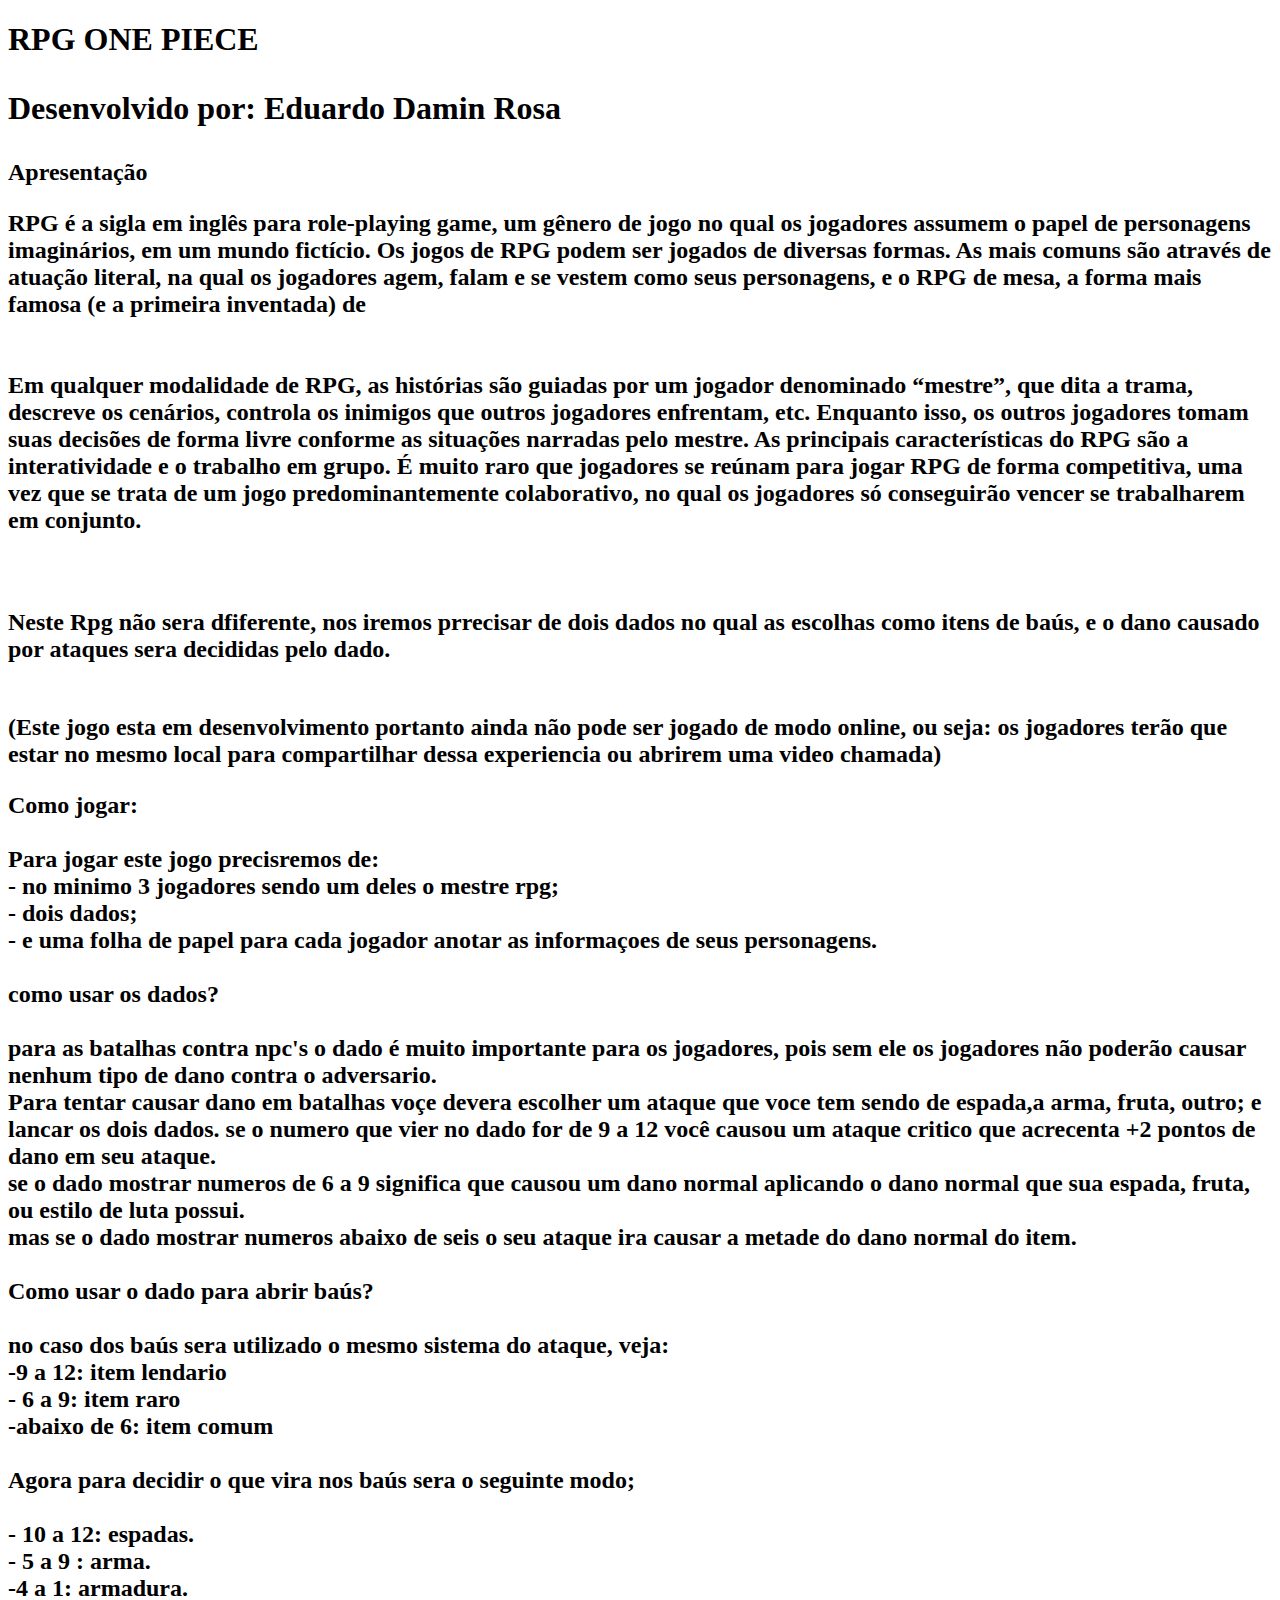
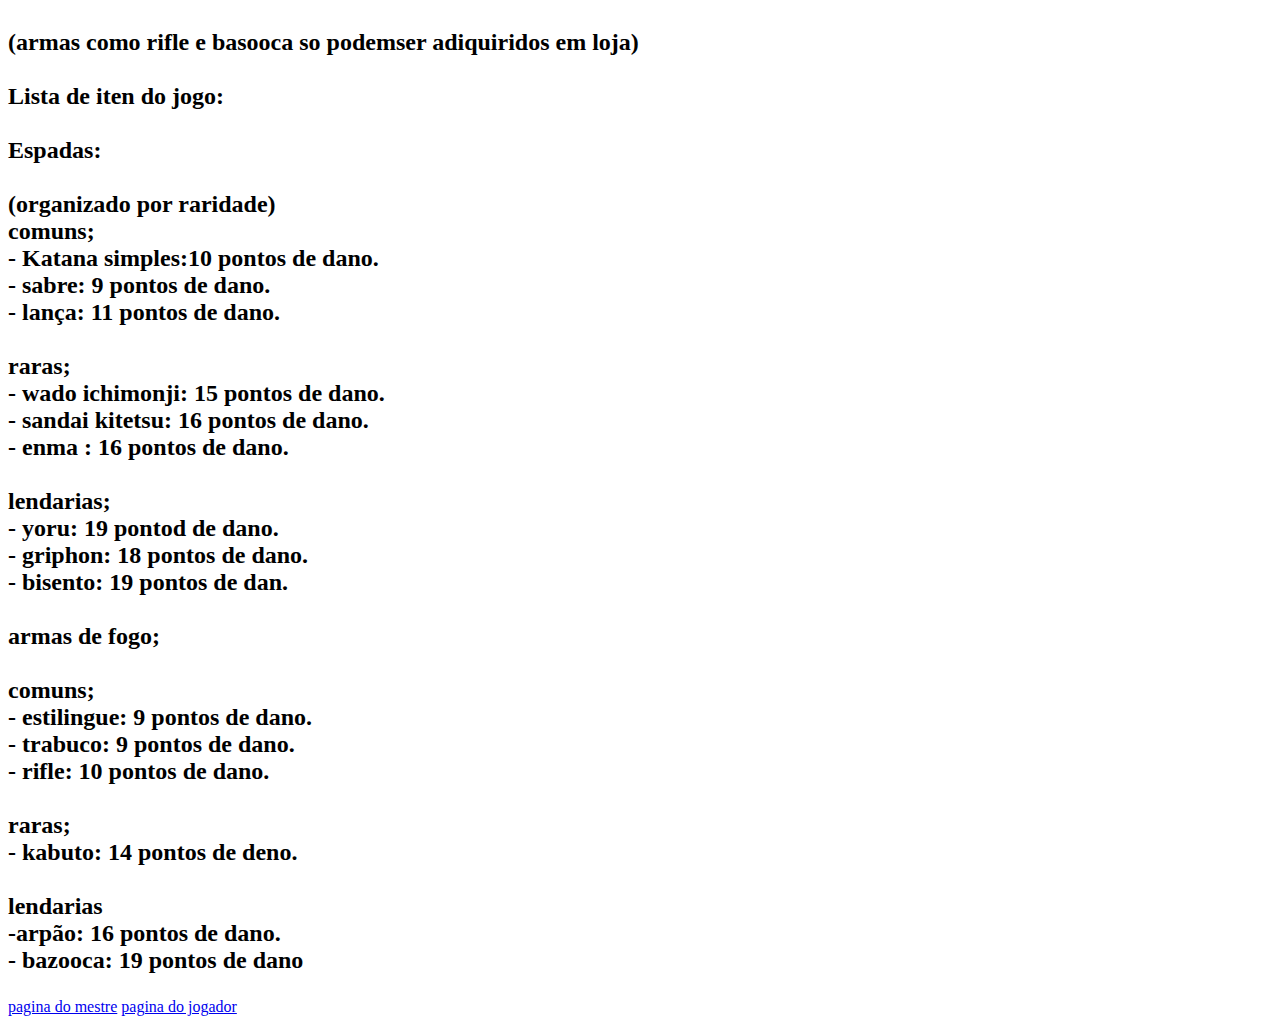
==== index.html @ fbfec5c3 "Update index.html" ====
<!DOCTYPE html>
<html lang="en">
<head>
    <meta charset="UTF-8">
    <meta name="viewport" content="width=device-width, initial-scale=1.0">
    <title>Instruções
    </title>
    <link herf="https://senhorsin13.github.io/rpg-one-piece/style.css" rel="stilesheet"
</head>
<body>
    <h1 id="titulo">
    RPG ONE PIECE
        <p id="subtitulo">Desenvolvido por: Eduardo Damin Rosa</p>
    </h1>
    <h2>Apresentação
    <br><p class="123">RPG é a sigla em inglês para role-playing game, um gênero de jogo no qual os jogadores assumem o papel de personagens imaginários, em um mundo fictício.

        Os jogos de RPG podem ser jogados de diversas formas. As mais comuns são através de atuação literal, na qual os jogadores agem, falam e se vestem como seus personagens, e o RPG de mesa, a forma mais famosa (e a primeira inventada) de <br><br><br>
        
        Em qualquer modalidade de RPG, as histórias são guiadas por um jogador denominado “mestre”, que dita a trama, descreve os cenários, controla os inimigos que outros jogadores enfrentam, etc. Enquanto isso, os outros jogadores tomam suas decisões de forma livre conforme as situações narradas pelo mestre.
        
        As principais características do RPG são a interatividade e o trabalho em grupo. É muito raro que jogadores se reúnam para jogar RPG de forma competitiva, uma vez que se trata de um jogo predominantemente colaborativo, no qual os jogadores só conseguirão vencer se trabalharem em conjunto.</p>
        <br>  
    </p>Neste Rpg não sera dfiferente, nos iremos prrecisar de dois dados no qual as escolhas como itens de baús, e o dano causado por ataques sera decididas pelo dado.</p>
    <br>(Este jogo esta em desenvolvimento portanto ainda não pode ser jogado de modo online, ou seja: os jogadores terão que estar no mesmo local para compartilhar dessa experiencia ou abrirem uma video chamada)
    <p>
     Como jogar:
     <br><br>
     Para jogar este jogo precisremos de: <br>
     - no minimo 3 jogadores sendo um deles o mestre rpg; <br>
     - dois dados; <br>
     - e uma folha de papel para cada jogador anotar as informaçoes de seus personagens. <br><br>
     como usar os dados?
     <br><br>
     para as batalhas contra npc's o dado é muito importante para os jogadores, pois sem ele os jogadores não poderão causar nenhum tipo de dano contra o adversario. <br>
     Para tentar causar dano em batalhas voçe devera escolher um ataque que voce tem sendo de espada,a arma, fruta, outro; e lancar os dois dados. se o numero que vier no dado for de 9 a 12 você causou um ataque critico que acrecenta +2 pontos de dano em seu ataque. <br>
     se o dado mostrar numeros de 6 a 9 significa que causou um dano normal aplicando o dano normal que sua espada, fruta, ou estilo de luta possui. <br>
     mas se o dado mostrar numeros abaixo de seis o seu ataque ira causar a metade do dano normal do item.
      <br><br>
     Como usar o dado para abrir baús?
     <br><br>
     no caso dos baús sera utilizado o mesmo sistema do ataque, veja:
     <br>
     -9 a 12: item lendario
     <br>
     - 6 a 9: item raro
     <br>
     -abaixo de 6: item comum
     <br><br>
     Agora para decidir o que vira nos baús sera o seguinte modo;
     <br><br>
     - 10 a 12: espadas. <br>
     - 5 a 9 : arma. <br>
     -4 a 1: armadura. <br><br>
     (armas como rifle e basooca so podemser adiquiridos em loja)
    <br><br>
    Lista de iten do jogo:
    <br><br> 
    Espadas: <br><br>
    (organizado por raridade)
    <br>
    comuns;
    <br>
    - Katana simples:10 pontos de dano. <br>
    - sabre: 9 pontos de dano. <br>
    - lança: 11 pontos de dano. <br><br>
    raras;
    <br>
    - wado ichimonji: 15 pontos de dano. <br>
    - sandai kitetsu: 16 pontos de dano. <br>
    - enma : 16 pontos de dano. <br>
    <br>
    lendarias;
    <br>
    - yoru: 19 pontod de dano. <br>
    - griphon: 18 pontos de dano. <br>
    - bisento: 19 pontos de dan. <br><br>
    armas de fogo;<br>
    <br>
    comuns;
    <br>
    - estilingue: 9 pontos de dano. <br>
    - trabuco: 9 pontos de dano. <br>
    - rifle: 10 pontos de dano. <br><br>
    raras;
    <br>
    - kabuto: 14 pontos de deno. <br>
    <br>
    lendarias
<br>
    -arpão: 16 pontos de dano. <br>
    - bazooca: 19 pontos de dano
    <br>
    
    </p>
</h2>
<a href="pagina-do-mestre.html" target="_blank" class="link">pagina do mestre</a>

<a href="pagina-do-jogador.html" target="_blank" class="link">pagina do jogador</a>
</body>
</html>
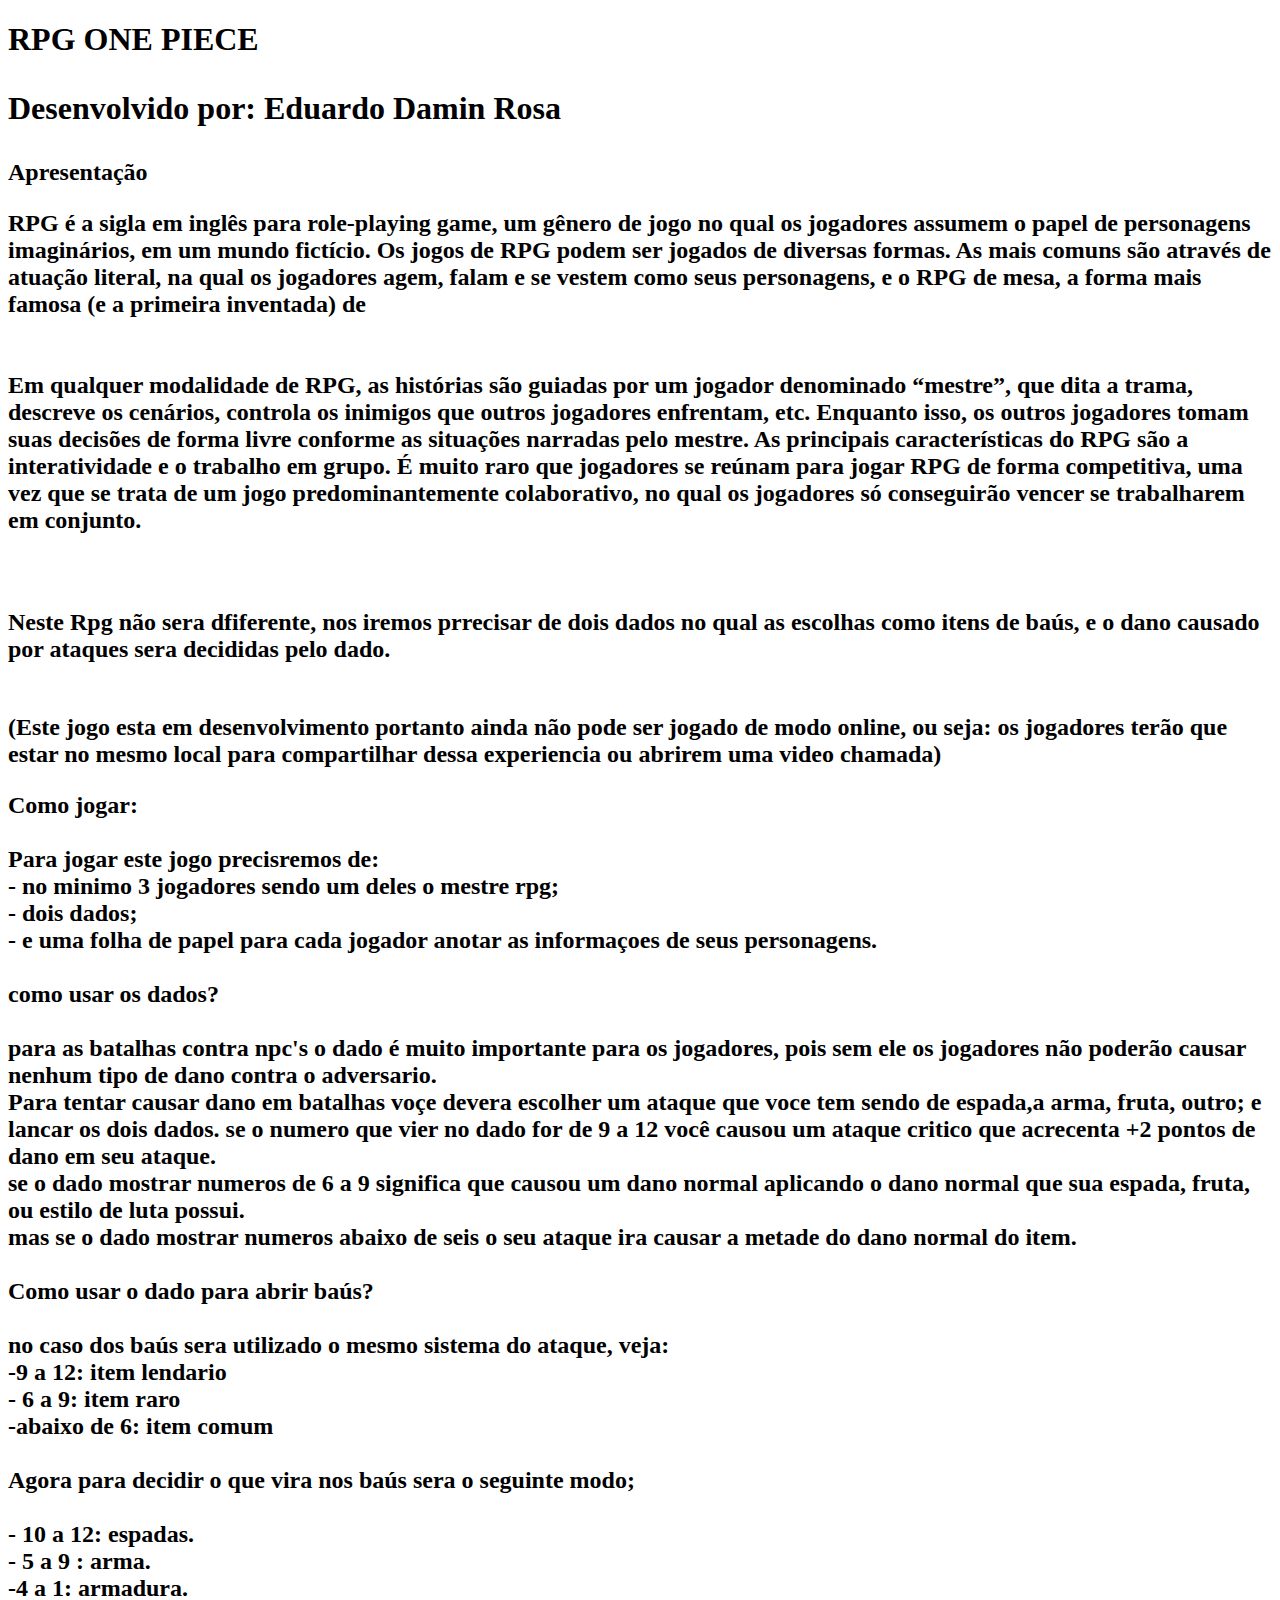
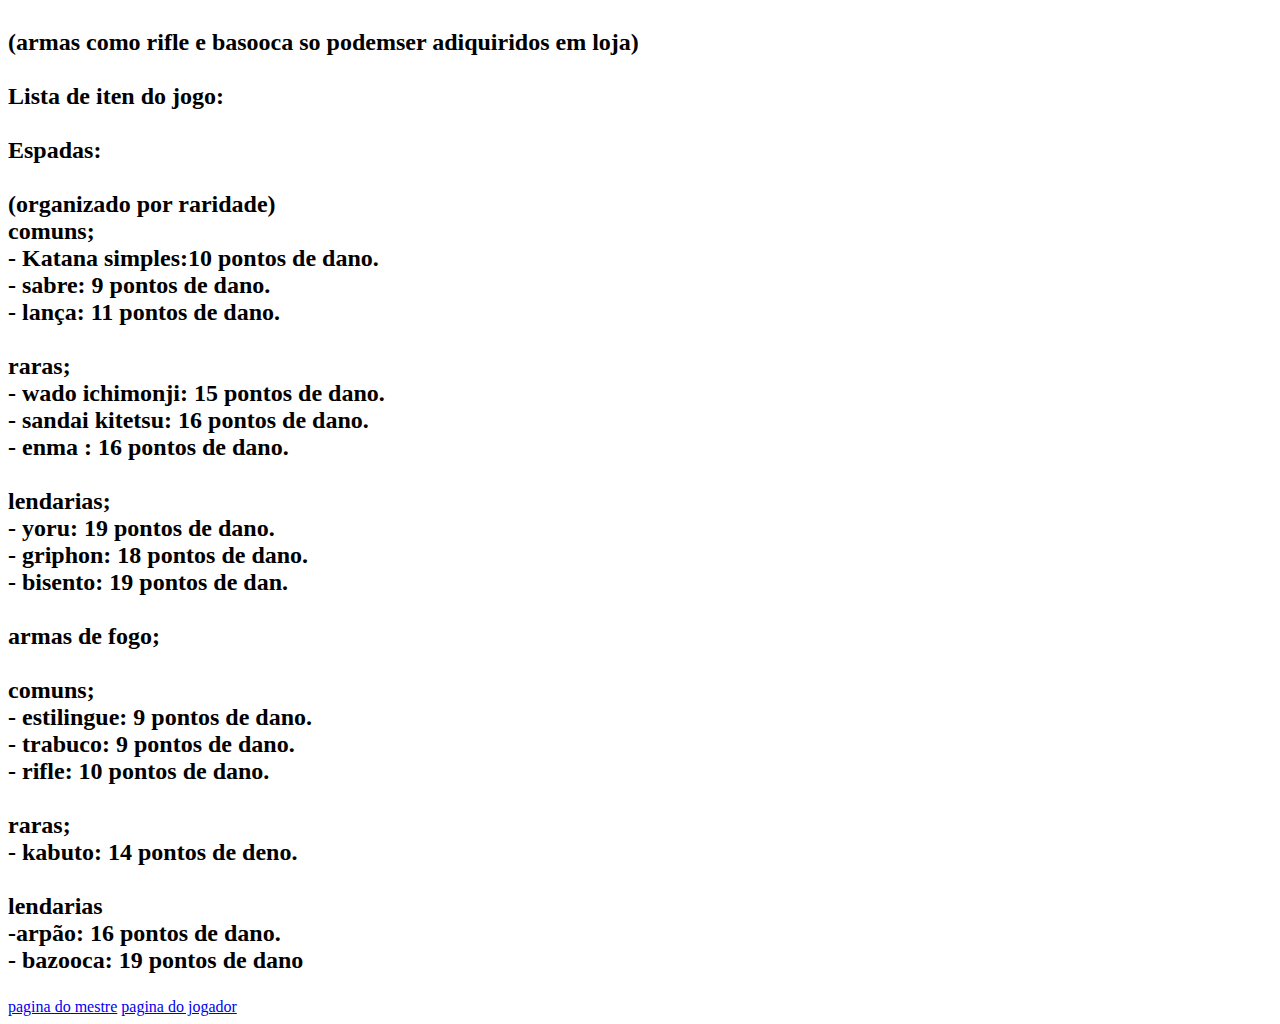
==== commit f0fdbaf8: "Update index.html" ====
--- a/index.html
+++ b/index.html
@@ -5,7 +5,7 @@
     <meta name="viewport" content="width=device-width, initial-scale=1.0">
     <title>Instruções
     </title>
-    <link herf="https://senhorsin13.github.io/rpg-one-piece/style.css" rel="stilesheet"
+    <link herf="https://senhorsin13/github.io/style.css" rel="stilesheet">
 </head>
 <body>
     <h1 id="titulo">
@@ -72,7 +72,7 @@
     <br>
     lendarias;
     <br>
-    - yoru: 19 pontod de dano. <br>
+    - yoru: 19 pontos de dano. <br>
     - griphon: 18 pontos de dano. <br>
     - bisento: 19 pontos de dan. <br><br>
     armas de fogo;<br>
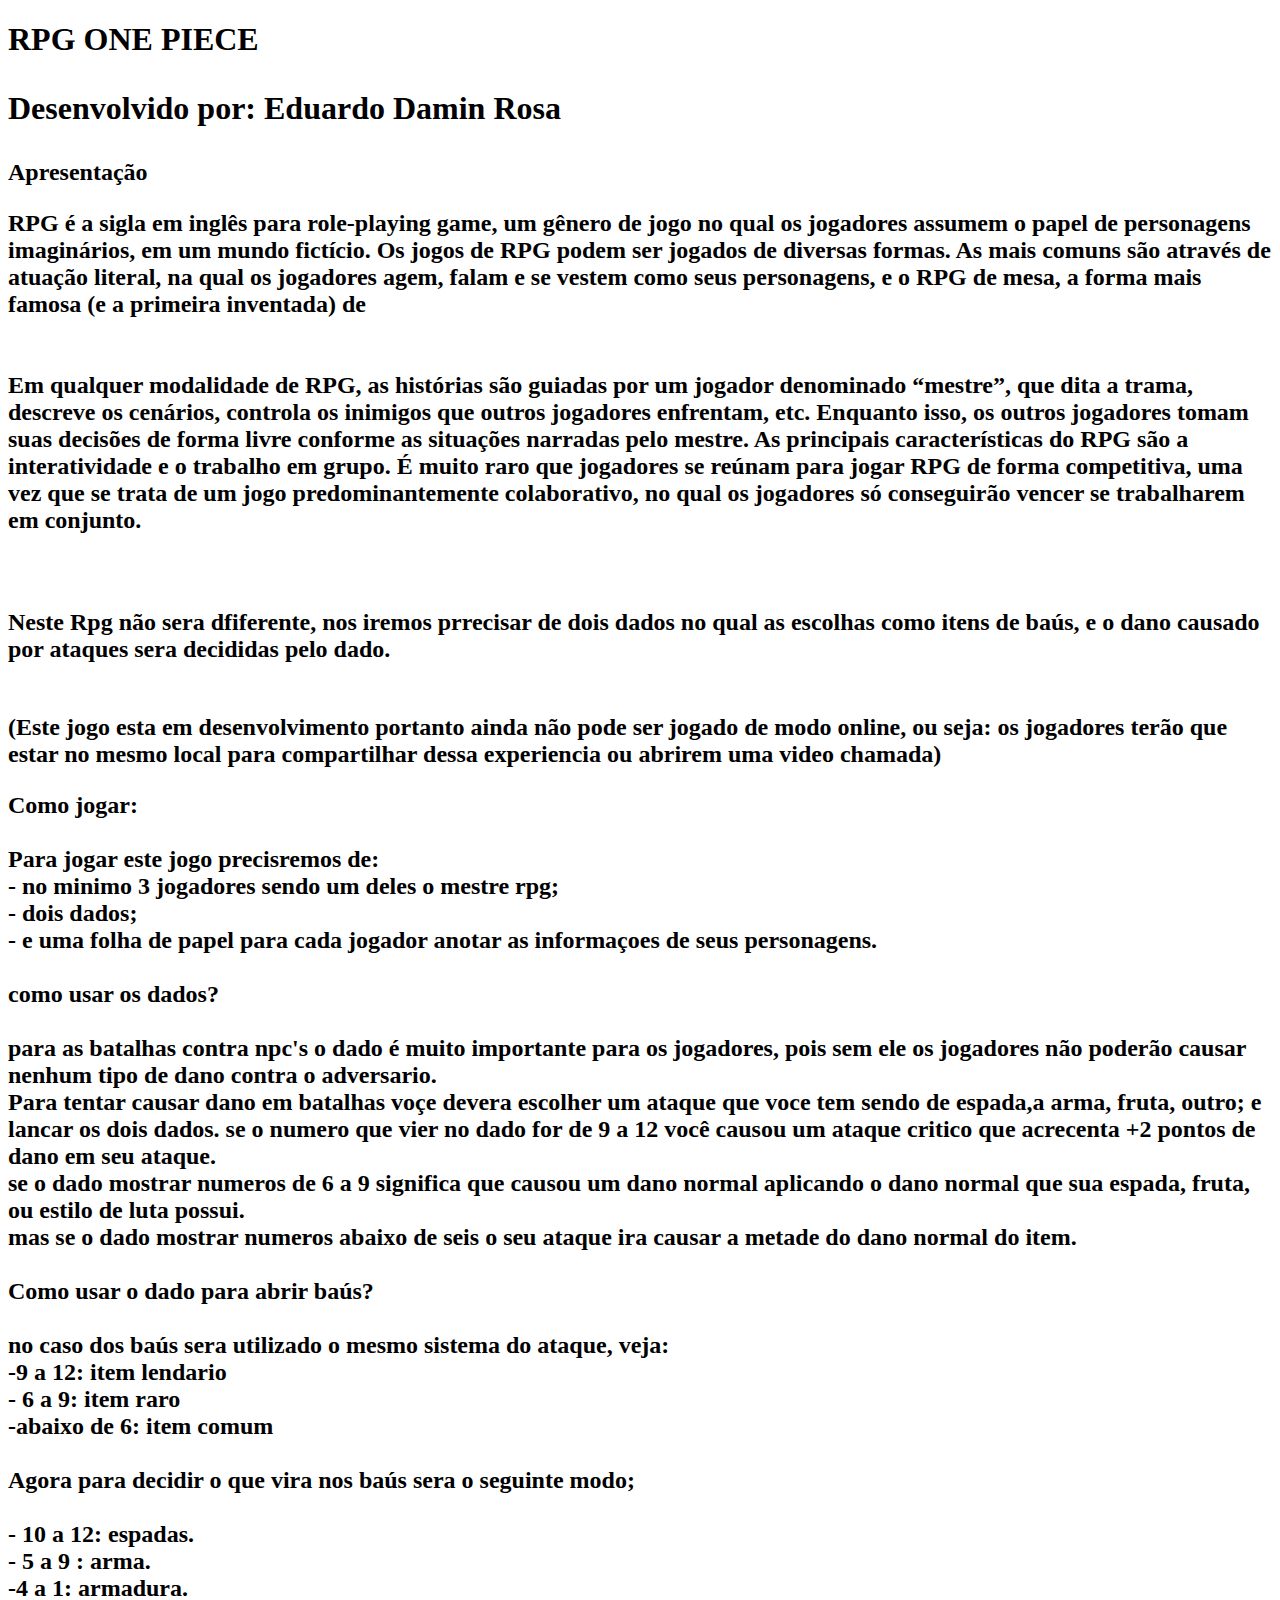
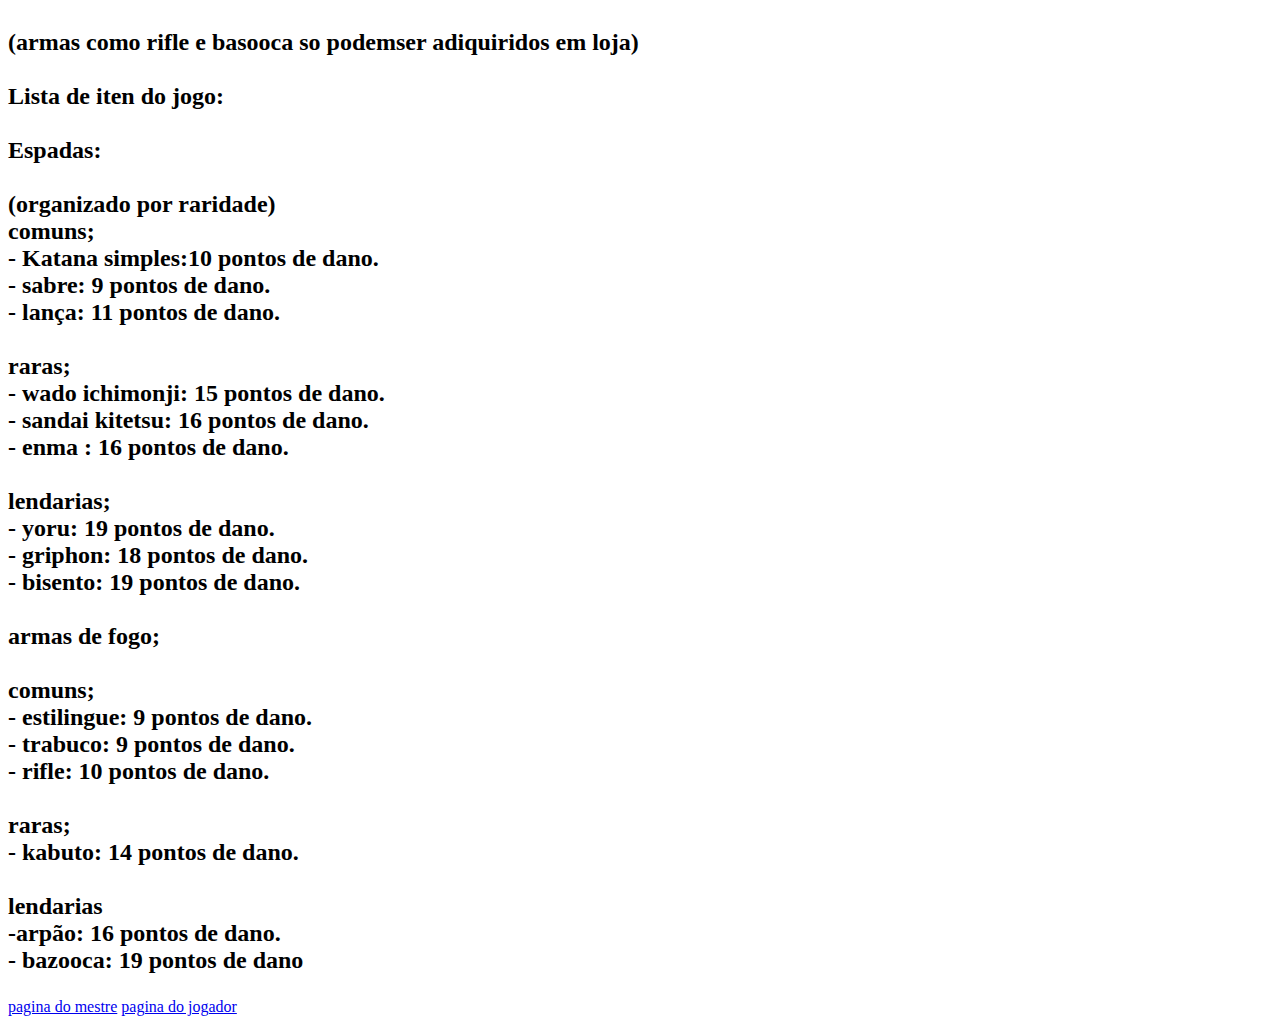
==== commit b1a960fb: "Update index.html" ====
--- a/index.html
+++ b/index.html
@@ -74,7 +74,7 @@
     <br>
     - yoru: 19 pontos de dano. <br>
     - griphon: 18 pontos de dano. <br>
-    - bisento: 19 pontos de dan. <br><br>
+    - bisento: 19 pontos de dano. <br><br>
     armas de fogo;<br>
     <br>
     comuns;
@@ -84,7 +84,7 @@
     - rifle: 10 pontos de dano. <br><br>
     raras;
     <br>
-    - kabuto: 14 pontos de deno. <br>
+    - kabuto: 14 pontos de dano. <br>
     <br>
     lendarias
 <br>
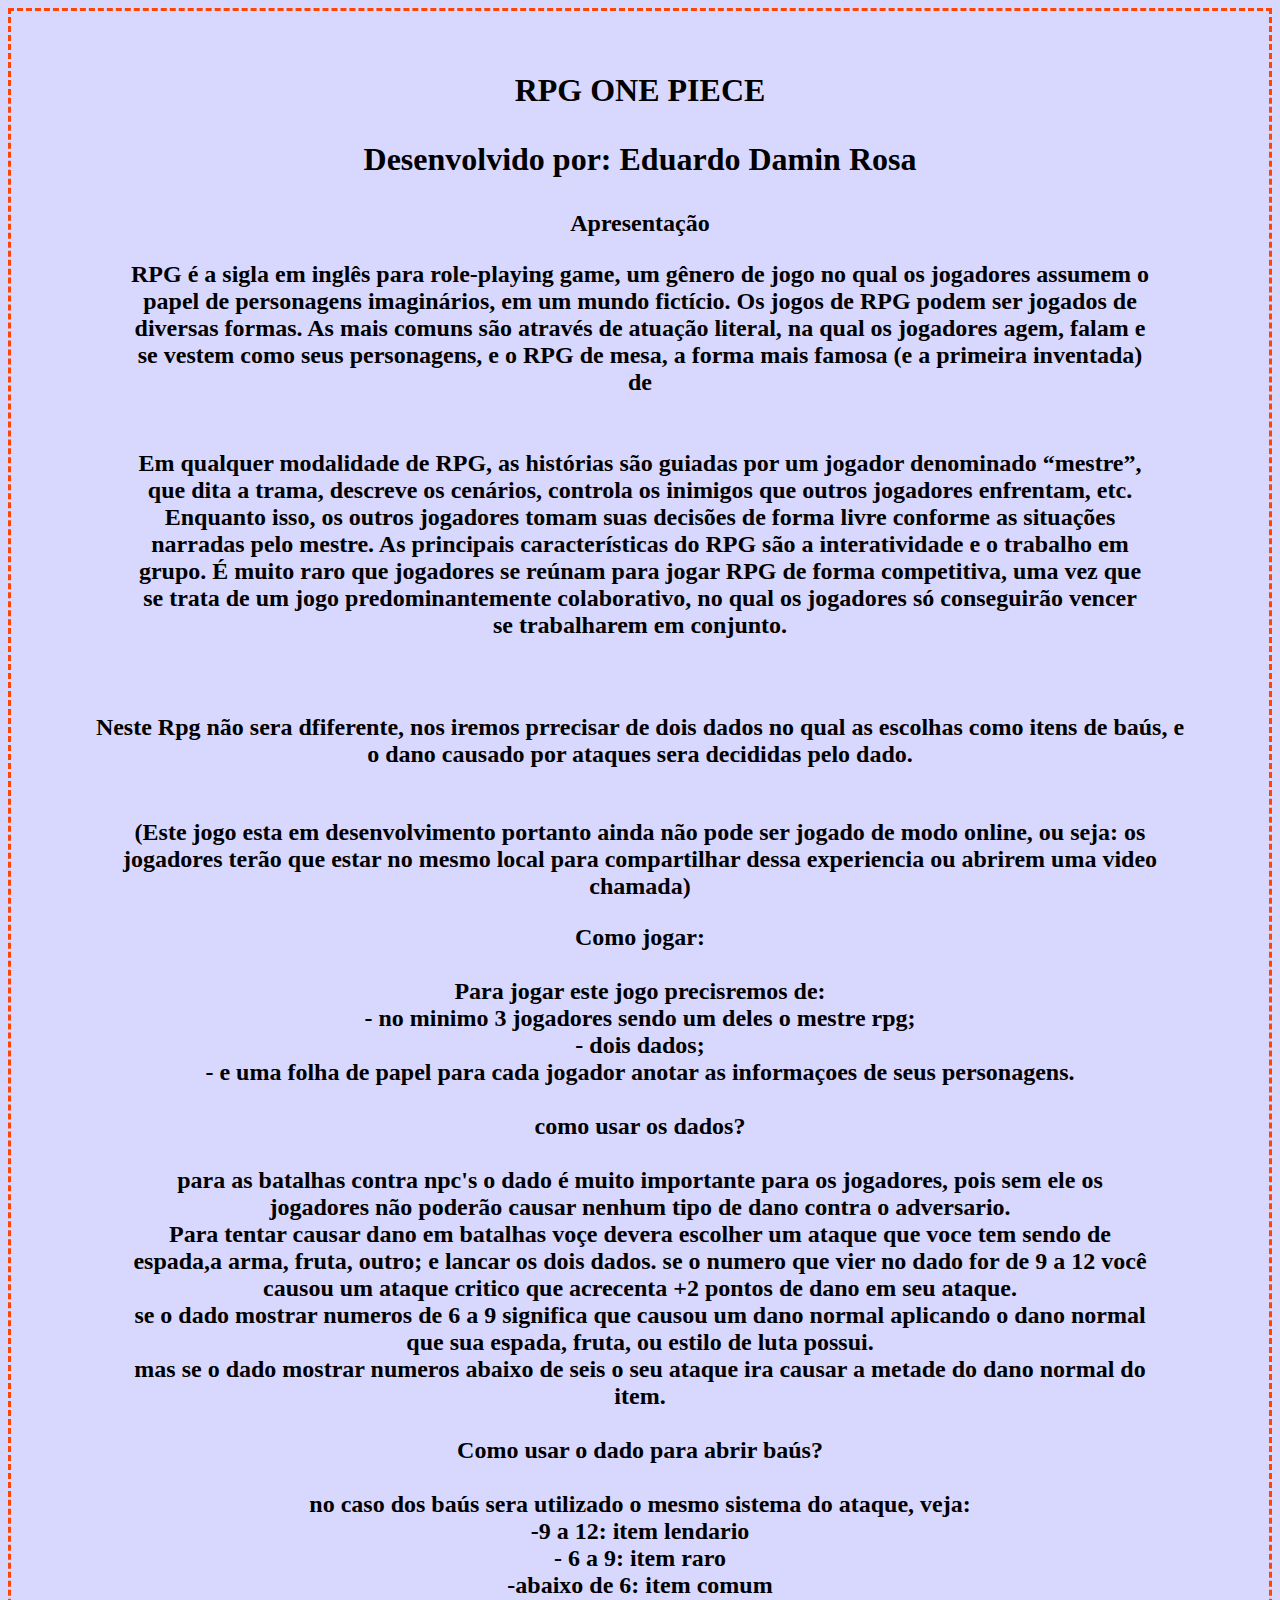
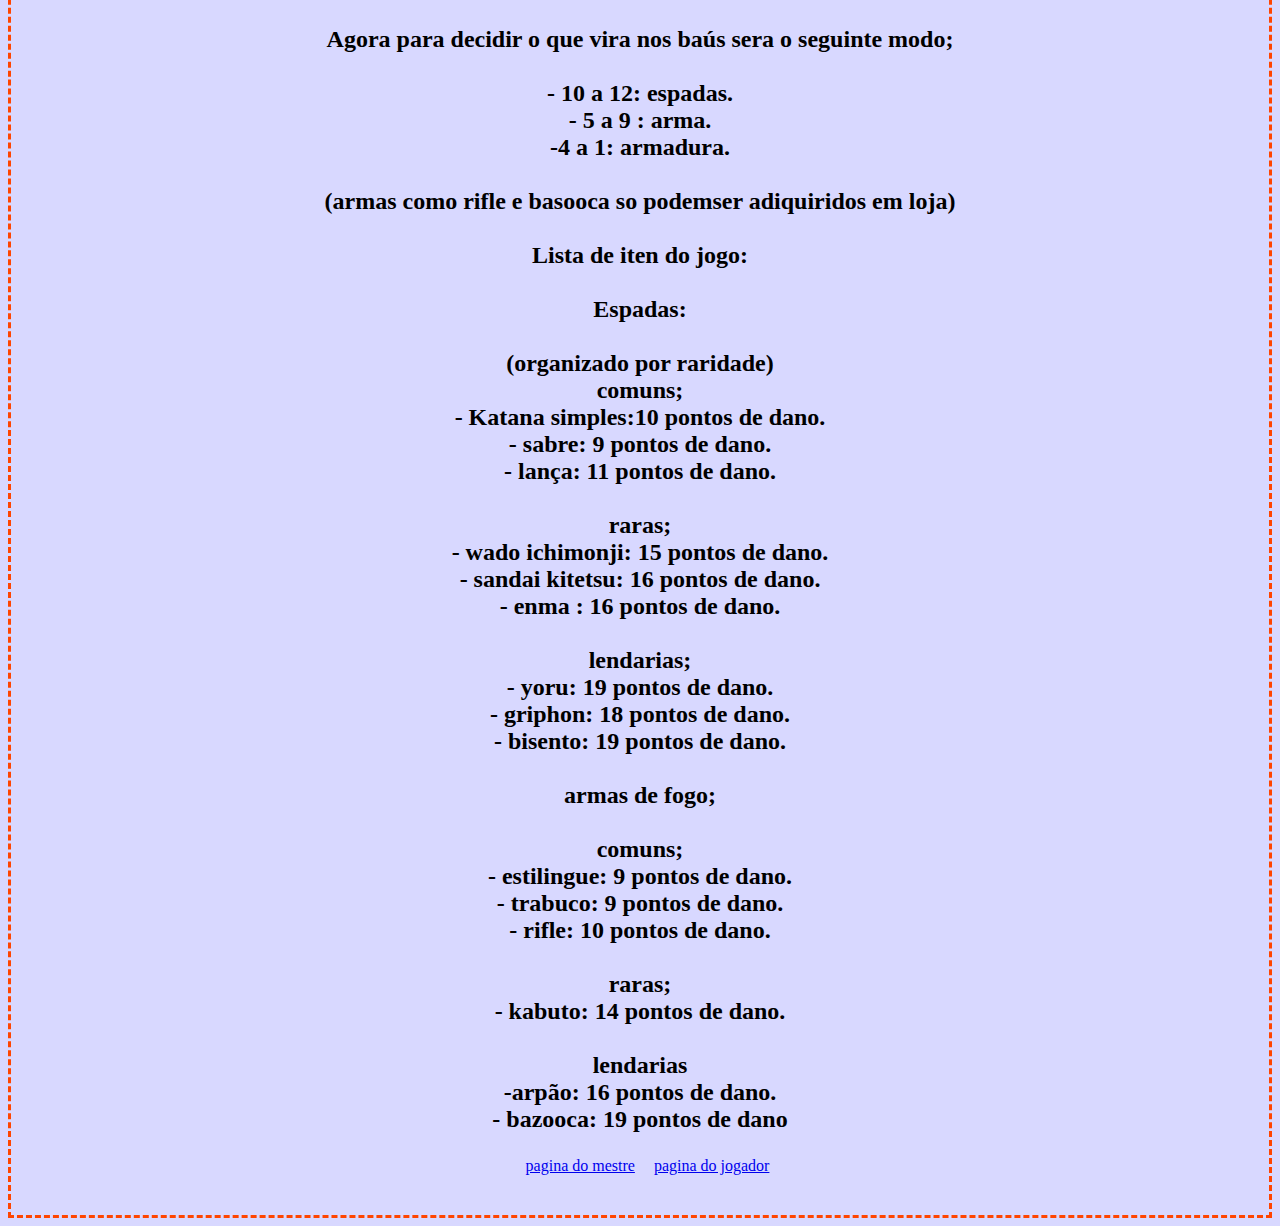
==== commit ae6db51d: "Update index.html" ====
--- a/index.html
+++ b/index.html
@@ -5,7 +5,7 @@
     <meta name="viewport" content="width=device-width, initial-scale=1.0">
     <title>Instruções
     </title>
-    <link herf="https://senhorsin13/github.io/style.css" rel="stilesheet">
+    <link rel="stylesheet" href="style.css">
 </head>
 <body>
     <h1 id="titulo">
--- a/style.css
+++ b/style.css
@@ -0,0 +1,19 @@
+body{
+    background-color: rgb(216, 216, 255);
+    padding: 40px;
+    border: orangered dashed;
+    text-align: center;
+}
+p{
+    padding-left: 40px;
+    padding-right: 40px;
+}
+h2{
+    padding-left: 40px;
+    padding-right: 40px ;
+}
+a{
+    width: 200px;
+    padding-left: 15px;
+    text-align: right;
+}
